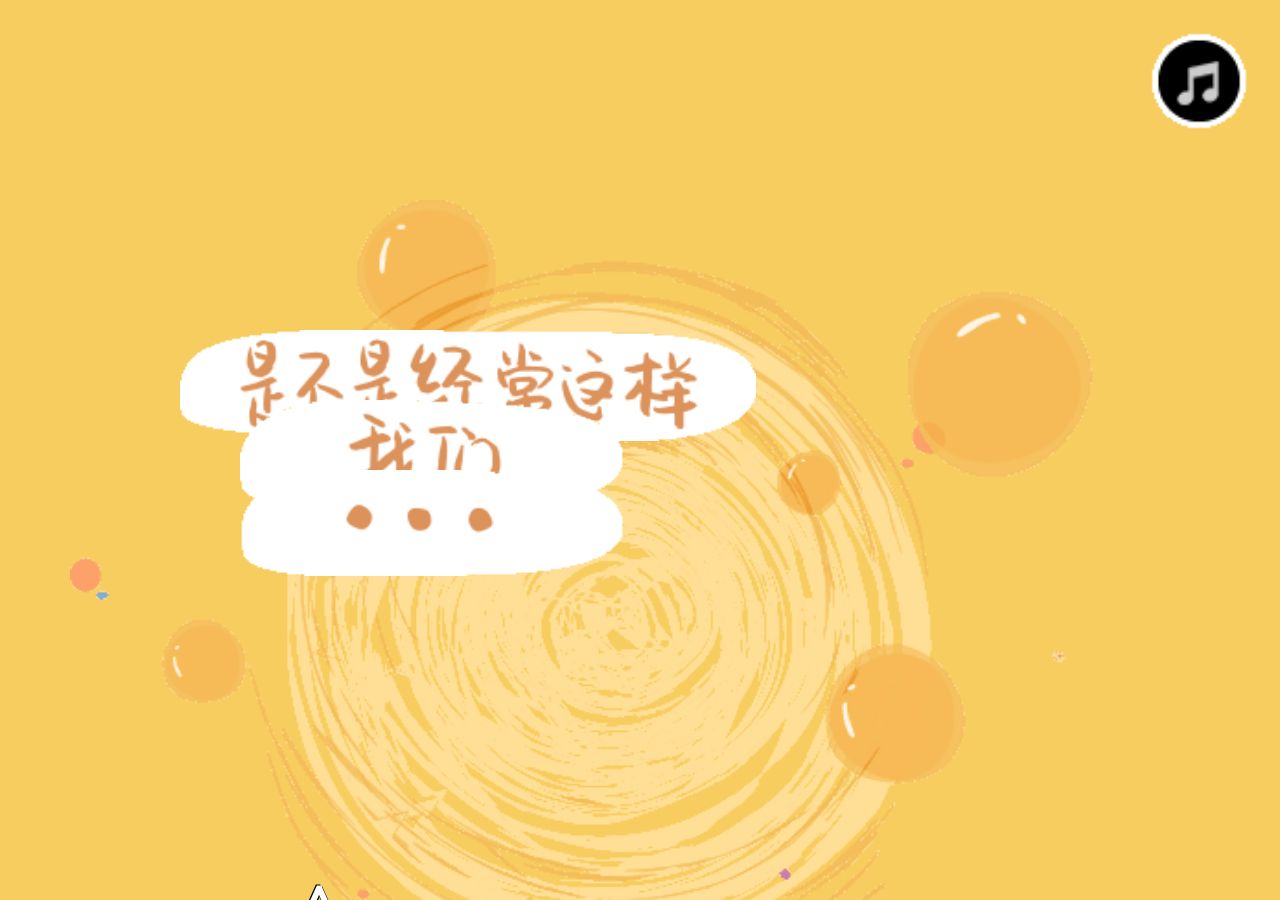
==== index.html @ 7d97a98c "update" ====
﻿<!doctype html>
<html>
<head>
<meta charset="utf-8">
<title>无标题文档</title>
<meta name="viewport" content="width= device-width,initial-scale=1,minimum-scale=1,maximum-scale=1,user-scalable=no">
<script type="text/javascript" src="js/jquery-1.11.3.js"></script>
<script type="text/javascript" src="js/rem.js"></script>
<link rel="stylesheet" href="css/swiper.min.css"/>
<link rel="stylesheet" href="css/animate.css"/>
<script type="text/javascript" src="js/swiper.min.js"></script>
<script type="text/javascript" src="js/swiper.animate1.0.2.min.js"></script>
<style type="text/css">
*{ margin:0; padding:0;}
html,body{ 
   height:100%;
}
.main{  
	height:100%;
}
.box{
	width:100%;
	height:100%;
}
.one{ 
    height:100%;
	background:#f7cd5f;
}
.two{
	height:100%;
	background:#f7cd5f;
}
.four{ 
    height:100%;
	background:#32b8b9;
}
.three{ 
    height:100%;
	background:#d6dde7;
}
.five{ 
    height:100%;
	background:#d6dde7;
}
.six{ 
    height:100%;
	background:#28b779;
}
.seven{ 
    height:100%;
	background:#d6dde7;
}
.eight{ 
   height:100%;
   background:#f7cd5f; 	
}
.nine{
	height:100%;
	background:url("imgs/back.jpg");
	background-size:100% 100%;
}
.one .one-back{ width:80%; position:absolute; top:2rem; left:0.7rem;}
.one .one-no{ width:45%; position:absolute; top:3.3rem; left:1.8rem;}
.one .one-we{ width:30%; position:absolute; top:4rem; left:2.4rem;}
.one .one-more{ width:30%; position:absolute; top:4.7rem; left:2.4rem;}
.box .jiantou{ width:0.4rem; height:0.4rem;font-size:1rem; text-align:center;font-weight:bold; color:#fff; font-family:"黑体";position:absolute; bottom:0rem; left:2.9rem;
 -webkit-animation:run 2s linear infinite;text-shadow:0.01rem 0.01rem #000, -0.01rem -0.01rem #000;
}
@-webkit-keyframes run{
    0%{ transform:translateY(-0.1rem); opacity:1;}	
	100%{ transform:translateY(-1rem); opacity:0;}	
}
.two .two-smile{ width:60%; position:absolute; top:2rem; left:1.3rem;}
.two .two-sm-people{ width:62%; position:absolute; top:2.7rem; left:1.2rem;}
.two .two-touxiang{ width:8%; position:absolute; top:2.7rem; left:2rem;}
.two .two-total{ width:30%; position:absolute; top:2.7rem; left:2.6rem;}

.three .three-complain{ width:60%; position:absolute; top:2rem; left:1.3rem;}
.three .three-eat{width:78%; position:absolute; top:2.7rem; left:0.6rem;}
.three .three-mt{width:7%; position:absolute; top:2.7rem; left:4rem;}
.three .three-msay{width:32%; position:absolute; top:2.7rem; left:1.8rem;}
.three .three-tx{width:7%; position:absolute; top:3.3rem; left:1.8rem;}
.three .three-mesay{width:32%; position:absolute; top:3.3rem; left:2.4rem;}

.four .four-wh{ width:60%; position:absolute; top:2rem; left:1.3rem;}
.four .four-work{ width:78%; position:absolute; top:2.7rem; left:0.6rem;}
.four .four-gtx{ width:8%; position:absolute; top:2.7rem; left:1.8rem;}
.four .four-gw{ width:32%; position:absolute; top:2.7rem; left:2.4rem;}

.five .five-doing{ width:60%; position:absolute; top:2rem; left:1.3rem;}
.five .five-talk{width:75%; position:absolute; top:2.7rem; left:0.8rem;}
.five .five-dt{width:7%; position:absolute; top:2.7rem; left:1.8rem;}
.five .five-dsay{width:33%; position:absolute; top:2.7rem; left:2.4rem;}
.five .five-tx{width:7%; position:absolute; top:3.3rem; left:4rem;}
.five .five-mesay{width:31%; position:absolute; top:3.3rem; left:1.8rem;}

.six .six-firsttime{ width:60%; position:absolute; top:2rem; left:1.3rem;}
.six .six-chat{width:75%; position:absolute; top:2.7rem; left:0.8rem;}
.six .six-bosstx{width:7%; position:absolute; top:2.7rem; left:1.8rem;}
.six .six-bs1{width:16%; position:absolute; top:2.7rem; left:2.4rem;}
.six .six-metx{width:7%; position:absolute; top:3.3rem; left:4rem;}
.six .six-mesay{width:22%; position:absolute; top:3.3rem; left:2.5rem;}
.six .six-bosstx2{ width:7%; position:absolute; top:3.9rem; left:1.8rem;}
.six .six-bs2{width:28%; position:absolute; top:3.9rem; left:2.4rem;}
.six .six-metx2{width:7%; position:absolute; top:4.4rem; left:4rem;}
.six .six-mesay2{ width:28%; position:absolute; top:4.4rem; left:2rem;}

.seven .seven-care{ width:60%; position:absolute; top:2rem; left:1.3rem;}
.seven .seven-call{width:75%; position:absolute; top:2.7rem; left:0.8rem;}
.seven .seven-gm-tx{width:7%; position:absolute; top:2.7rem; left:1.8rem;}
.seven .seven-gm-s1{width:33%; position:absolute; top:2.7rem; left:2.4rem;}
.seven .seven-me-tx{width:7%; position:absolute; top:3.3rem; left:4.2rem;}
.seven .seven-mm-s1{ width:26%; position:absolute; top:3.3rem;left:2.4rem;} 
.seven .seven-gm-tx2{width:7%; position:absolute; top:3.8rem; left:1.8rem;}
.seven .seven-gm-s2{ width:18%; position:absolute; top:3.8rem; left:2.4rem;}

.eight .eight-havetime{ width:73%; position:absolute; top:2rem; left:1rem; }
.eight .eight-but{ width:22%; position:absolute; top:2.6rem; left:2.4rem; }
.eight .eight-wait{ width:50%; position:absolute; top:3.2rem; left:1.5rem; }
.eight .eight-shalou{ width:30%; position:absolute; top:3.8rem; left:2.2rem; }
.eight .eight-count{ width:70%; position:absolute; top:6.4rem; left:0.8rem; }

.nine .nine-andfam{ width:30%; position:absolute; top:28%; left:2.4rem;}
.nine .nine-happy{ width:40%; position:absolute; top:33%; left:2.1rem;}
.nine .nine-beauty{ width:40%; position:absolute; top:38%; left:2.2rem;}
.nine .nine-and{ width:12%; position:absolute; top:46%; left:2.4rem;}
.nine .nine-home{ width:50%; position:absolute; top:46%; left:1.6rem;}

.box .music-logo{width: 8%;position: absolute;top: 0.3rem;right:0.3rem;}
.playing{ -webkit-animation: circle 2s linear infinite; -moz-animation: circle 2s linear infinite; -o-animation:circle 2s linear infinite; animation:circle 2s linear infinite;}
@-webkit-keyframes circle{ 
     0%{ transform: rotate(0);}
     100%{ transform:rotate(1turn)};
}
@-moz-keyframes circle{ 
     0%{ transform: rotate(0);}
     100%{ transform:rotate(1turn)};
}
@-o-keyframes circle{ 
     0%{ transform: rotate(0);}
     100%{ transform:rotate(1turn)};
}
@keyframes circle{
    0%{ transform:rotate(0);}
	100%{ transform:rotate(1turn)};	
}

#loading{
	display:block;
	opacity:1;
	height:100%;
	overflow-y:hidden;
	background:#fff;
}
#loading .load-img{ width:30%; position:absolute; top:30%; left:35%; text-algin:center;}
</style>
</head>

<body> 
<audio src="music/4301e31a-5022-4210-a96d-d36bda672c30.mp3" loop  id="audio"></audio>
<div class="swiper-slide loading" id="loading">
    <img src="imgs/init.GIF" class="load-img"/>
</div>
<div class="swiper-container main" id="main">
    <div class="swiper-wrapper box " id="box">
         <div class="one swiper-slide">
               <img src="imgs/music.gif" class="music-logo"/>
               <img src="imgs/back1.png" class="one-back ani" swiper-animate-effect="fadeInUp" swiper-animate-duration="2s"/>
               <img src="imgs/no.png" class="one-no ani" swiper-animate-effect="fadeInUp" swiper-animate-duration="1s" swiper-animate-delay="1s"/>
               <img src="imgs/we.png" class="one-we ani" swiper-animate-effect="fadeInUp" swiper-animate-duration="1s" swiper-animate-delay="1.5s" />
               <img src="imgs/more.png" class="one-more ani" swiper-animate-effect="fadeInUp" swiper-animate-duration="1s" swiper-animate-delay="2s"/>
               <p class="jiantou">^</p>
          </div>
          <div class=" two swiper-slide">
               <img src="imgs/music.gif" class="music-logo" />
               <img src="imgs/smile.png" class="two-smile ani" swiper-animate-effect="fadeIn" swiper-animate-duration="2s"/>
               <img src="imgs/sm-people.gif" class="two-sm-people ani" swiper-animate-effect="fadeIn" swiper-animate-duration="1.2s" swiper-animate-delay="0.5s"/>
               <img src="imgs/touxiang.png" class="two-touxiang ani" swiper-animate-effect="fadeIn" swiper-animate-duration="1.5s" swiper-animate-delay="1.5s"/>
               <img src="imgs/total.png" class="two-total ani" swiper-animate-effect="fadeIn" swiper-animate-duration="1.5s" swiper-animate-delay="1.8s"/>
               <p class="jiantou">^</p>
          </div>
          <div class="three swiper-slide">
               <img src="imgs/music.gif" class="music-logo"/>
               <img src="imgs/complain.png" class="three-complain ani" swiper-animate-effect="fadeIn" swiper-animate-duration="2s"/>
               <img src="imgs/eat.gif" class="three-eat ani" swiper-animate-effect="fadeIn" swiper-animate-duration="1.2s" swiper-animate-delay="0.6s"/>
               <img src="imgs/mother-tx.png" class="three-mt ani" swiper-animate-effect="fadeIn" swiper-animate-duration="1.5s" swiper-animate-delay="1.5s"/>
               <img src="imgs/m-say1.png" class="three-msay ani" swiper-animate-effect="fadeIn" swiper-animate-duration="1.5s" swiper-animate-delay="2s"/>
               <img src="imgs/touxiang.png" class="three-tx ani" swiper-animate-effect="fadeIn" swiper-animate-duration="1.5s" swiper-animate-delay="2.5s"/>
               <img src="imgs/me-say1.png" class="three-mesay ani" swiper-animate-effect="fadeIn" swiper-animate-duration="1.5s" swiper-animate-delay="3s"/>
               <p class="jiantou">^</p>
          </div>
          <div class="four swiper-slide">
               <img src="imgs/music.gif" class="music-logo"/>
               <img src="imgs/workhard.png" class="four-wh ani" swiper-animate-effect="fadeIn" swiper-animate-duration="2s"/>
               <img src="imgs/work.gif" class="four-work ani" swiper-animate-effect="fadeIn" swiper-animate-duration="1.2s" swiper-animate-delay="0.5s"/>
               <img src="imgs/girl-tx.png" class="four-gtx ani" swiper-animate-effect="fadeIn" swiper-animate-duration="1.5s" swiper-animate-delay="1.5s"/>
               <img src="imgs/girl-word.png" class="four-gw ani" swiper-animate-effect="fadeIn" swiper-animate-duration="1.5s" swiper-animate-delay="1.8s"/>
               <p class="jiantou">^</p>
          </div>
          <div class="five swiper-slide" >
               <img src="imgs/music.gif" class="music-logo"/>
               <img src="imgs/doing.png" class="five-doing ani" swiper-animate-effect="fadeIn" swiper-animate-duration="2s"/>
               <img src="imgs/talk.gif" class="five-talk ani" swiper-animate-effect="fadeIn" swiper-animate-duration="1.2s" swiper-animate-delay="0.6s"/>
               <img src="imgs/dadtx.png" class="five-dt ani" swiper-animate-effect="fadeIn" swiper-animate-duration="1.5s" swiper-animate-delay="1.5s"/>
               <img src="imgs/dad-s.png" class="five-dsay ani" swiper-animate-effect="fadeIn" swiper-animate-duration="1.5s" swiper-animate-delay="2s"/>
               <img src="imgs/girl-tx.png" class="five-tx ani" swiper-animate-effect="fadeIn" swiper-animate-duration="1.5s" swiper-animate-delay="2.5s"/>
               <img src="imgs/girl-s.png" class="five-mesay ani" swiper-animate-effect="fadeIn" swiper-animate-duration="1.5s" swiper-animate-delay="3s"/>
               <p class="jiantou">^</p>
          </div>
          <div class="six swiper-slide">
               <img src="imgs/music.gif" class="music-logo"/>
               <img src="imgs/firsttime.png" class="six-firsttime ani" swiper-animate-effect="fadeIn" swiper-animate-duration="2s"/>
               <img src="imgs/chat.gif" class="six-chat ani" swiper-animate-effect="fadeIn" swiper-animate-duration="1.2s" swiper-animate-delay="0.6s"/>
               <img src="imgs/bosstx.png" class="six-bosstx ani" swiper-animate-effect="fadeIn" swiper-animate-duration="2s" swiper-animate-delay="1.5s"/>
               <img src="imgs/boss-s1.png" class="six-bs1 ani" swiper-animate-effect="fadeIn" swiper-animate-duration="2s" swiper-animate-delay="2s"/>
               <img src="imgs/me-tx.png" class="six-metx ani" swiper-animate-effect="fadeIn" swiper-animate-duration="2s" swiper-animate-delay="2.8s"/>
               <img src="imgs/huifu1.png" class="six-mesay ani" swiper-animate-effect="fadeIn" swiper-animate-duration="2s" swiper-animate-delay="3.3s"/>
               <img src="imgs/bosstx.png" class="six-bosstx2 ani" swiper-animate-effect="fadeIn" swiper-animate-duration="2s" swiper-animate-delay="3.8s"/>
               <img src="imgs/boss-s2.png" class="six-bs2 ani" swiper-animate-effect="fadeIn" swiper-animate-duration="2s" swiper-animate-delay="4.5s"/>
               <img src="imgs/me-tx.png" class="six-metx2 ani" swiper-animate-effect="fadeIn" swiper-animate-duration="2s" swiper-animate-delay="5s"/>
               <img src="imgs/huifu2.png" class="six-mesay2 ani" swiper-animate-effect="fadeIn" swiper-animate-duration="2s" swiper-animate-delay="5.5s"/>
               <p class="jiantou">^</p>
          </div>
          <div class="seven swiper-slide">
                <img src="imgs/music.gif" class="music-logo"/>
               <img src="imgs/care.png" class="seven-care ani" swiper-animate-effect="fadeIn" swiper-animate-duration="2s"/>
               <img src="imgs/call.gif" class="seven-call ani" swiper-animate-effect="fadeIn" swiper-animate-duration="1.5s" swiper-animate-delay="1.5s"/>
               <img src="imgs/gm-tx.png" class="seven-gm-tx ani" swiper-animate-effect="fadeIn" swiper-animate-duration="1.5s" swiper-animate-delay="2.3s"/>
               <img src="imgs/gm-s1.png" class="seven-gm-s1 ani" swiper-animate-effect="fadeIn" swiper-animate-duration="1.5s" swiper-animate-delay="3.1s"/>
               <img src="imgs/me-tx.png" class="seven-me-tx ani" swiper-animate-effect="fadeIn" swiper-animate-duration="1.5s" swiper-animate-delay="3.9s"/>
               <img src="imgs/mm-s1.png" class="seven-mm-s1 ani" swiper-animate-effect="fadeIn" swiper-animate-duration="1.5s" swiper-animate-delay="4.7s"/>
               <img src="imgs/gm-tx.png" class="seven-gm-tx2 ani" swiper-animate-effect="fadeIn" swiper-animate-duration="1.5s" swiper-animate-delay="5.5s"/>
               <img src="imgs/gm-s2.png" class="seven-gm-s2 ani" swiper-animate-effect="fadeIn" swiper-animate-duration="1.5s" swiper-animate-delay="6.3s"/>
               <p class="jiantou">^</p>
          </div>
          <div class="eight swiper-slide">
               <img src="imgs/music.gif" class="music-logo"/>
               <img src="imgs/havetime.png" class="eight-havetime ani" swiper-animate-effect="fadeInUp" swiper-animate-duration="2s"/>
               <img src="imgs/but.png" class="eight-but ani" swiper-animate-effect="fadeInUp" swiper-animate-duration="1s" swiper-animate-delay="1s"/>
               <img src="imgs/wait.png" class="eight-wait ani" swiper-animate-effect="fadeInUp" swiper-animate-duration="1s" swiper-animate-delay="2s"/>
               <img src="imgs/shalou.png" class="eight-shalou ani" swiper-animate-effect="fadeIn" swiper-animate-duration="1s" swiper-animate-delay="3s"/>
               <img src="imgs/count.png" class="eight-count ani" swiper-animate-effect="fadeIn" swiper-animate-duration="1.5s" swiper-animate-delay="4s"/>          
               <p class="jiantou">^</p>
          </div>
          <div class="nine swiper-slide">
               <img src="imgs/music.gif" class="music-logo"/>
               <img src="imgs/andfam.png" class="nine-andfam ani" swiper-animate-effect="fadeInUp" swiper-animate-duration="2s"/>
               <img src="imgs/happy.png" class="nine-happy ani" swiper-animate-effect="fadeInUp" swiper-animate-duration="1s" swiper-animate-delay="1s"/>
               <img src="imgs/beauty.png" class="nine-beauty ani" swiper-animate-effect="fadeInUp" swiper-animate-duration="1s" swiper-animate-delay="2s"/>
               <img src="imgs/and.png" class="nine-and ani" swiper-animate-effect="fadeIn" swiper-animate-duration="1.5s" swiper-animate-delay="3s"/>
               <img src="imgs/home.png" class="nine-home ani" swiper-animate-effect="fadeInUp" swiper-animate-duration="1.5s" swiper-animate-delay="3.8s"/>
               <p class="jiantou">^</p>
          </div>
    </div>
     <!-- 如果需要分页器 -->
	  <!--  <div class="swiper-pagination"></div>-->
	    
	    <!-- 如果需要导航按钮 -->
	    <!-- <div class="swiper-button-prev"></div>
	    <div class="swiper-button-next"></div> -->
	    
	    <!-- 如果需要滚动条 -->
	    <!--<div class="swiper-scrollbar"></div>-->
</div>
</body>
<script type="text/javascript">
	     //  Swiper插件
			   var mySwiper = new Swiper ('.swiper-container', {
				direction: 'vertical',
				loop: true,
				
				// 如果需要分页器
				/*pagination: '.swiper-pagination',*/
				
				// 如果需要前进后退按钮
			/*	nextButton: '.swiper-button-next',
				prevButton: '.swiper-button-prev',
				*/
				// 如果需要滚动条
				/*scrollbar: '.swiper-scrollbar',*/
		
			  
	       //swiper animation 动画	  
		   
			  onInit: function(swiper){ //Swiper2.x的初始化是onFirstInit
				swiperAnimateCache(swiper); //隐藏动画元素 
				swiperAnimate(swiper); //初始化完成开始动画
			  }, 
			  onSlideChangeEnd: function(swiper){ 
				swiperAnimate(swiper); //每个slide切换结束时也运行当前slide动画
			  } 
	      })   
		  
		 window.onload = function(){
			  var oLoading = document.getElementById("loading");
			     setTimeout(function(){
				       oLoading.style.display="none";
					   oLoading.style.opacity="0";  
			     },700);
		 	  var oAudio = document.getElementById("audio");
			  oAudio.play();
			  $(".swiper-slide .music-logo").addClass("playing");
              flag = true;
			  $(".swiper-slide .music-logo").click(function(){
				      if(flag==true){
						  oAudio.play();
						  $(".music-logo").addClass("playing");
						  flag=false;
					  }else{
						  oAudio.pause();
						  $(".music-logo").removeClass("playing");
						  flag=true;  
					  }
			   });
			     
		  }     
</script>
</html>
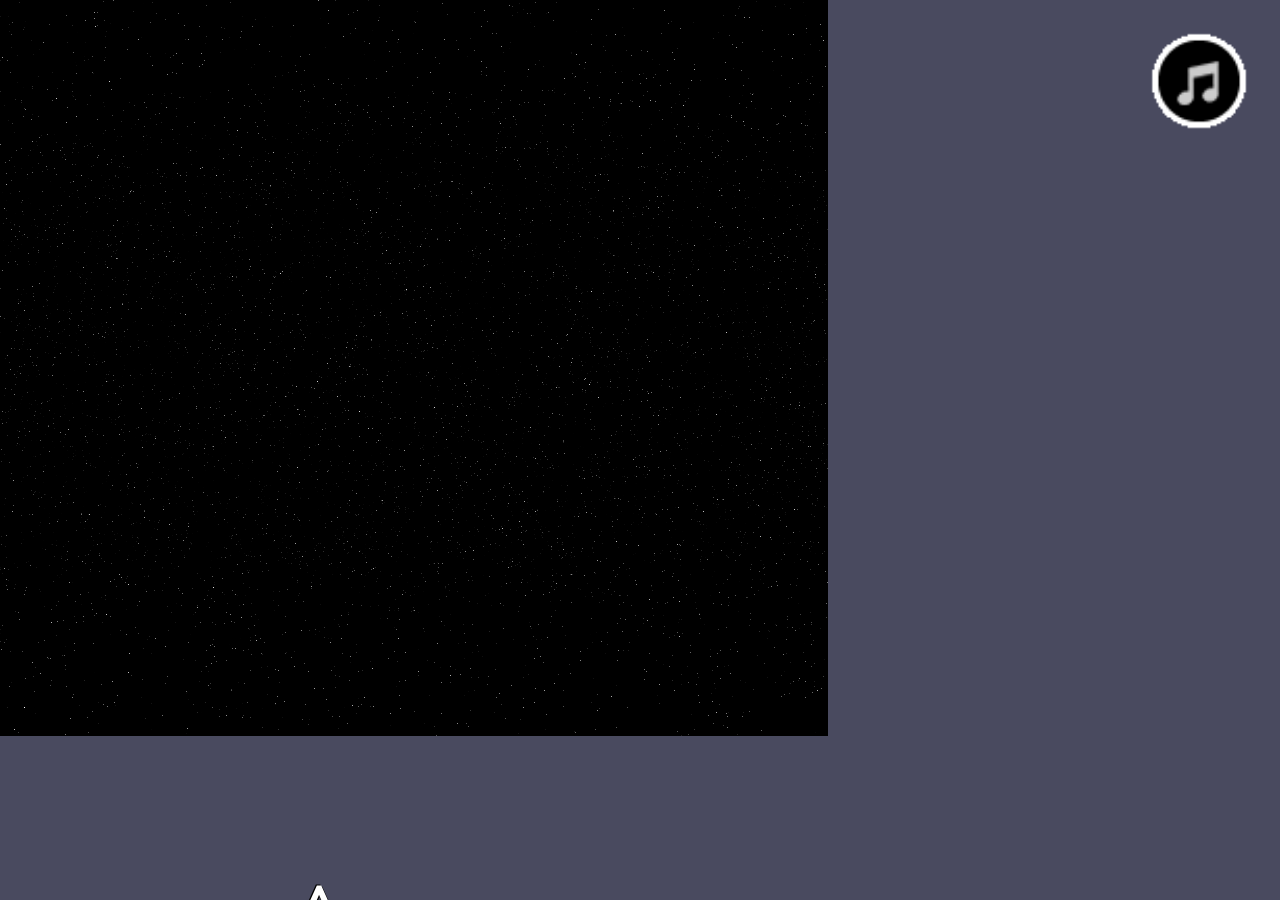
==== commit f19ab3c7: "update" ====
--- a/index.html
+++ b/index.html
@@ -8,8 +8,11 @@
 <script type="text/javascript" src="js/rem.js"></script>
 <link rel="stylesheet" href="css/swiper.min.css"/>
 <link rel="stylesheet" href="css/animate.css"/>
+<link rel="stylesheet" href="css/normalize.css"/>
+<link rel="stylesheet" href="css/htmleaf-demo.css"/>
 <script type="text/javascript" src="js/swiper.min.js"></script>
 <script type="text/javascript" src="js/swiper.animate1.0.2.min.js"></script>
+<script type="text/javascript" src="js/jquery.warpdrive.js" ></script>
 <style type="text/css">
 *{ margin:0; padding:0;}
 html,body{ 
@@ -24,40 +27,9 @@
 }
 .one{ 
     height:100%;
-	background:#f7cd5f;
 }
 .two{
 	height:100%;
-	background:#f7cd5f;
-}
-.four{ 
-    height:100%;
-	background:#32b8b9;
-}
-.three{ 
-    height:100%;
-	background:#d6dde7;
-}
-.five{ 
-    height:100%;
-	background:#d6dde7;
-}
-.six{ 
-    height:100%;
-	background:#28b779;
-}
-.seven{ 
-    height:100%;
-	background:#d6dde7;
-}
-.eight{ 
-   height:100%;
-   background:#f7cd5f; 	
-}
-.nine{
-	height:100%;
-	background:url("imgs/back.jpg");
-	background-size:100% 100%;
 }
 .one .one-back{ width:80%; position:absolute; top:2rem; left:0.7rem;}
 .one .one-no{ width:45%; position:absolute; top:3.3rem; left:1.8rem;}
@@ -75,56 +47,6 @@
 .two .two-touxiang{ width:8%; position:absolute; top:2.7rem; left:2rem;}
 .two .two-total{ width:30%; position:absolute; top:2.7rem; left:2.6rem;}
 
-.three .three-complain{ width:60%; position:absolute; top:2rem; left:1.3rem;}
-.three .three-eat{width:78%; position:absolute; top:2.7rem; left:0.6rem;}
-.three .three-mt{width:7%; position:absolute; top:2.7rem; left:4rem;}
-.three .three-msay{width:32%; position:absolute; top:2.7rem; left:1.8rem;}
-.three .three-tx{width:7%; position:absolute; top:3.3rem; left:1.8rem;}
-.three .three-mesay{width:32%; position:absolute; top:3.3rem; left:2.4rem;}
-
-.four .four-wh{ width:60%; position:absolute; top:2rem; left:1.3rem;}
-.four .four-work{ width:78%; position:absolute; top:2.7rem; left:0.6rem;}
-.four .four-gtx{ width:8%; position:absolute; top:2.7rem; left:1.8rem;}
-.four .four-gw{ width:32%; position:absolute; top:2.7rem; left:2.4rem;}
-
-.five .five-doing{ width:60%; position:absolute; top:2rem; left:1.3rem;}
-.five .five-talk{width:75%; position:absolute; top:2.7rem; left:0.8rem;}
-.five .five-dt{width:7%; position:absolute; top:2.7rem; left:1.8rem;}
-.five .five-dsay{width:33%; position:absolute; top:2.7rem; left:2.4rem;}
-.five .five-tx{width:7%; position:absolute; top:3.3rem; left:4rem;}
-.five .five-mesay{width:31%; position:absolute; top:3.3rem; left:1.8rem;}
-
-.six .six-firsttime{ width:60%; position:absolute; top:2rem; left:1.3rem;}
-.six .six-chat{width:75%; position:absolute; top:2.7rem; left:0.8rem;}
-.six .six-bosstx{width:7%; position:absolute; top:2.7rem; left:1.8rem;}
-.six .six-bs1{width:16%; position:absolute; top:2.7rem; left:2.4rem;}
-.six .six-metx{width:7%; position:absolute; top:3.3rem; left:4rem;}
-.six .six-mesay{width:22%; position:absolute; top:3.3rem; left:2.5rem;}
-.six .six-bosstx2{ width:7%; position:absolute; top:3.9rem; left:1.8rem;}
-.six .six-bs2{width:28%; position:absolute; top:3.9rem; left:2.4rem;}
-.six .six-metx2{width:7%; position:absolute; top:4.4rem; left:4rem;}
-.six .six-mesay2{ width:28%; position:absolute; top:4.4rem; left:2rem;}
-
-.seven .seven-care{ width:60%; position:absolute; top:2rem; left:1.3rem;}
-.seven .seven-call{width:75%; position:absolute; top:2.7rem; left:0.8rem;}
-.seven .seven-gm-tx{width:7%; position:absolute; top:2.7rem; left:1.8rem;}
-.seven .seven-gm-s1{width:33%; position:absolute; top:2.7rem; left:2.4rem;}
-.seven .seven-me-tx{width:7%; position:absolute; top:3.3rem; left:4.2rem;}
-.seven .seven-mm-s1{ width:26%; position:absolute; top:3.3rem;left:2.4rem;} 
-.seven .seven-gm-tx2{width:7%; position:absolute; top:3.8rem; left:1.8rem;}
-.seven .seven-gm-s2{ width:18%; position:absolute; top:3.8rem; left:2.4rem;}
-
-.eight .eight-havetime{ width:73%; position:absolute; top:2rem; left:1rem; }
-.eight .eight-but{ width:22%; position:absolute; top:2.6rem; left:2.4rem; }
-.eight .eight-wait{ width:50%; position:absolute; top:3.2rem; left:1.5rem; }
-.eight .eight-shalou{ width:30%; position:absolute; top:3.8rem; left:2.2rem; }
-.eight .eight-count{ width:70%; position:absolute; top:6.4rem; left:0.8rem; }
-
-.nine .nine-andfam{ width:30%; position:absolute; top:28%; left:2.4rem;}
-.nine .nine-happy{ width:40%; position:absolute; top:33%; left:2.1rem;}
-.nine .nine-beauty{ width:40%; position:absolute; top:38%; left:2.2rem;}
-.nine .nine-and{ width:12%; position:absolute; top:46%; left:2.4rem;}
-.nine .nine-home{ width:50%; position:absolute; top:46%; left:1.6rem;}
 
 .box .music-logo{width: 8%;position: absolute;top: 0.3rem;right:0.3rem;}
 .playing{ -webkit-animation: circle 2s linear infinite; -moz-animation: circle 2s linear infinite; -o-animation:circle 2s linear infinite; animation:circle 2s linear infinite;}
@@ -144,159 +66,50 @@
     0%{ transform:rotate(0);}
 	100%{ transform:rotate(1turn)};	
 }
-
-#loading{
-	display:block;
-	opacity:1;
-	height:100%;
-	overflow-y:hidden;
-	background:#fff;
-}
-#loading .load-img{ width:30%; position:absolute; top:30%; left:35%; text-algin:center;}
 </style>
 </head>
 
 <body> 
-<audio src="music/4301e31a-5022-4210-a96d-d36bda672c30.mp3" loop  id="audio"></audio>
-<div class="swiper-slide loading" id="loading">
+<audio src="music/yq0KA1RtR0SAQmUgAAhGwF6ejdQ433.mp3" loop  id="audio"></audio>
+<!--<div class="swiper-slide loading" id="loading">
     <img src="imgs/init.GIF" class="load-img"/>
-</div>
+</div>-->
 <div class="swiper-container main" id="main">
     <div class="swiper-wrapper box " id="box">
-         <div class="one swiper-slide">
+         <div class="one swiper-slide" id="holder">
                <img src="imgs/music.gif" class="music-logo"/>
-               <img src="imgs/back1.png" class="one-back ani" swiper-animate-effect="fadeInUp" swiper-animate-duration="2s"/>
-               <img src="imgs/no.png" class="one-no ani" swiper-animate-effect="fadeInUp" swiper-animate-duration="1s" swiper-animate-delay="1s"/>
-               <img src="imgs/we.png" class="one-we ani" swiper-animate-effect="fadeInUp" swiper-animate-duration="1s" swiper-animate-delay="1.5s" />
-               <img src="imgs/more.png" class="one-more ani" swiper-animate-effect="fadeInUp" swiper-animate-duration="1s" swiper-animate-delay="2s"/>
+              
                <p class="jiantou">^</p>
           </div>
-          <div class=" two swiper-slide">
+          <div class=" two swiper-slide" id="holder2">
                <img src="imgs/music.gif" class="music-logo" />
-               <img src="imgs/smile.png" class="two-smile ani" swiper-animate-effect="fadeIn" swiper-animate-duration="2s"/>
-               <img src="imgs/sm-people.gif" class="two-sm-people ani" swiper-animate-effect="fadeIn" swiper-animate-duration="1.2s" swiper-animate-delay="0.5s"/>
-               <img src="imgs/touxiang.png" class="two-touxiang ani" swiper-animate-effect="fadeIn" swiper-animate-duration="1.5s" swiper-animate-delay="1.5s"/>
-               <img src="imgs/total.png" class="two-total ani" swiper-animate-effect="fadeIn" swiper-animate-duration="1.5s" swiper-animate-delay="1.8s"/>
+              
                <p class="jiantou">^</p>
           </div>
-          <div class="three swiper-slide">
-               <img src="imgs/music.gif" class="music-logo"/>
-               <img src="imgs/complain.png" class="three-complain ani" swiper-animate-effect="fadeIn" swiper-animate-duration="2s"/>
-               <img src="imgs/eat.gif" class="three-eat ani" swiper-animate-effect="fadeIn" swiper-animate-duration="1.2s" swiper-animate-delay="0.6s"/>
-               <img src="imgs/mother-tx.png" class="three-mt ani" swiper-animate-effect="fadeIn" swiper-animate-duration="1.5s" swiper-animate-delay="1.5s"/>
-               <img src="imgs/m-say1.png" class="three-msay ani" swiper-animate-effect="fadeIn" swiper-animate-duration="1.5s" swiper-animate-delay="2s"/>
-               <img src="imgs/touxiang.png" class="three-tx ani" swiper-animate-effect="fadeIn" swiper-animate-duration="1.5s" swiper-animate-delay="2.5s"/>
-               <img src="imgs/me-say1.png" class="three-mesay ani" swiper-animate-effect="fadeIn" swiper-animate-duration="1.5s" swiper-animate-delay="3s"/>
-               <p class="jiantou">^</p>
-          </div>
-          <div class="four swiper-slide">
-               <img src="imgs/music.gif" class="music-logo"/>
-               <img src="imgs/workhard.png" class="four-wh ani" swiper-animate-effect="fadeIn" swiper-animate-duration="2s"/>
-               <img src="imgs/work.gif" class="four-work ani" swiper-animate-effect="fadeIn" swiper-animate-duration="1.2s" swiper-animate-delay="0.5s"/>
-               <img src="imgs/girl-tx.png" class="four-gtx ani" swiper-animate-effect="fadeIn" swiper-animate-duration="1.5s" swiper-animate-delay="1.5s"/>
-               <img src="imgs/girl-word.png" class="four-gw ani" swiper-animate-effect="fadeIn" swiper-animate-duration="1.5s" swiper-animate-delay="1.8s"/>
-               <p class="jiantou">^</p>
-          </div>
-          <div class="five swiper-slide" >
-               <img src="imgs/music.gif" class="music-logo"/>
-               <img src="imgs/doing.png" class="five-doing ani" swiper-animate-effect="fadeIn" swiper-animate-duration="2s"/>
-               <img src="imgs/talk.gif" class="five-talk ani" swiper-animate-effect="fadeIn" swiper-animate-duration="1.2s" swiper-animate-delay="0.6s"/>
-               <img src="imgs/dadtx.png" class="five-dt ani" swiper-animate-effect="fadeIn" swiper-animate-duration="1.5s" swiper-animate-delay="1.5s"/>
-               <img src="imgs/dad-s.png" class="five-dsay ani" swiper-animate-effect="fadeIn" swiper-animate-duration="1.5s" swiper-animate-delay="2s"/>
-               <img src="imgs/girl-tx.png" class="five-tx ani" swiper-animate-effect="fadeIn" swiper-animate-duration="1.5s" swiper-animate-delay="2.5s"/>
-               <img src="imgs/girl-s.png" class="five-mesay ani" swiper-animate-effect="fadeIn" swiper-animate-duration="1.5s" swiper-animate-delay="3s"/>
-               <p class="jiantou">^</p>
-          </div>
-          <div class="six swiper-slide">
-               <img src="imgs/music.gif" class="music-logo"/>
-               <img src="imgs/firsttime.png" class="six-firsttime ani" swiper-animate-effect="fadeIn" swiper-animate-duration="2s"/>
-               <img src="imgs/chat.gif" class="six-chat ani" swiper-animate-effect="fadeIn" swiper-animate-duration="1.2s" swiper-animate-delay="0.6s"/>
-               <img src="imgs/bosstx.png" class="six-bosstx ani" swiper-animate-effect="fadeIn" swiper-animate-duration="2s" swiper-animate-delay="1.5s"/>
-               <img src="imgs/boss-s1.png" class="six-bs1 ani" swiper-animate-effect="fadeIn" swiper-animate-duration="2s" swiper-animate-delay="2s"/>
-               <img src="imgs/me-tx.png" class="six-metx ani" swiper-animate-effect="fadeIn" swiper-animate-duration="2s" swiper-animate-delay="2.8s"/>
-               <img src="imgs/huifu1.png" class="six-mesay ani" swiper-animate-effect="fadeIn" swiper-animate-duration="2s" swiper-animate-delay="3.3s"/>
-               <img src="imgs/bosstx.png" class="six-bosstx2 ani" swiper-animate-effect="fadeIn" swiper-animate-duration="2s" swiper-animate-delay="3.8s"/>
-               <img src="imgs/boss-s2.png" class="six-bs2 ani" swiper-animate-effect="fadeIn" swiper-animate-duration="2s" swiper-animate-delay="4.5s"/>
-               <img src="imgs/me-tx.png" class="six-metx2 ani" swiper-animate-effect="fadeIn" swiper-animate-duration="2s" swiper-animate-delay="5s"/>
-               <img src="imgs/huifu2.png" class="six-mesay2 ani" swiper-animate-effect="fadeIn" swiper-animate-duration="2s" swiper-animate-delay="5.5s"/>
-               <p class="jiantou">^</p>
-          </div>
-          <div class="seven swiper-slide">
-                <img src="imgs/music.gif" class="music-logo"/>
-               <img src="imgs/care.png" class="seven-care ani" swiper-animate-effect="fadeIn" swiper-animate-duration="2s"/>
-               <img src="imgs/call.gif" class="seven-call ani" swiper-animate-effect="fadeIn" swiper-animate-duration="1.5s" swiper-animate-delay="1.5s"/>
-               <img src="imgs/gm-tx.png" class="seven-gm-tx ani" swiper-animate-effect="fadeIn" swiper-animate-duration="1.5s" swiper-animate-delay="2.3s"/>
-               <img src="imgs/gm-s1.png" class="seven-gm-s1 ani" swiper-animate-effect="fadeIn" swiper-animate-duration="1.5s" swiper-animate-delay="3.1s"/>
-               <img src="imgs/me-tx.png" class="seven-me-tx ani" swiper-animate-effect="fadeIn" swiper-animate-duration="1.5s" swiper-animate-delay="3.9s"/>
-               <img src="imgs/mm-s1.png" class="seven-mm-s1 ani" swiper-animate-effect="fadeIn" swiper-animate-duration="1.5s" swiper-animate-delay="4.7s"/>
-               <img src="imgs/gm-tx.png" class="seven-gm-tx2 ani" swiper-animate-effect="fadeIn" swiper-animate-duration="1.5s" swiper-animate-delay="5.5s"/>
-               <img src="imgs/gm-s2.png" class="seven-gm-s2 ani" swiper-animate-effect="fadeIn" swiper-animate-duration="1.5s" swiper-animate-delay="6.3s"/>
-               <p class="jiantou">^</p>
-          </div>
-          <div class="eight swiper-slide">
-               <img src="imgs/music.gif" class="music-logo"/>
-               <img src="imgs/havetime.png" class="eight-havetime ani" swiper-animate-effect="fadeInUp" swiper-animate-duration="2s"/>
-               <img src="imgs/but.png" class="eight-but ani" swiper-animate-effect="fadeInUp" swiper-animate-duration="1s" swiper-animate-delay="1s"/>
-               <img src="imgs/wait.png" class="eight-wait ani" swiper-animate-effect="fadeInUp" swiper-animate-duration="1s" swiper-animate-delay="2s"/>
-               <img src="imgs/shalou.png" class="eight-shalou ani" swiper-animate-effect="fadeIn" swiper-animate-duration="1s" swiper-animate-delay="3s"/>
-               <img src="imgs/count.png" class="eight-count ani" swiper-animate-effect="fadeIn" swiper-animate-duration="1.5s" swiper-animate-delay="4s"/>          
-               <p class="jiantou">^</p>
-          </div>
-          <div class="nine swiper-slide">
-               <img src="imgs/music.gif" class="music-logo"/>
-               <img src="imgs/andfam.png" class="nine-andfam ani" swiper-animate-effect="fadeInUp" swiper-animate-duration="2s"/>
-               <img src="imgs/happy.png" class="nine-happy ani" swiper-animate-effect="fadeInUp" swiper-animate-duration="1s" swiper-animate-delay="1s"/>
-               <img src="imgs/beauty.png" class="nine-beauty ani" swiper-animate-effect="fadeInUp" swiper-animate-duration="1s" swiper-animate-delay="2s"/>
-               <img src="imgs/and.png" class="nine-and ani" swiper-animate-effect="fadeIn" swiper-animate-duration="1.5s" swiper-animate-delay="3s"/>
-               <img src="imgs/home.png" class="nine-home ani" swiper-animate-effect="fadeInUp" swiper-animate-duration="1.5s" swiper-animate-delay="3.8s"/>
-               <p class="jiantou">^</p>
-          </div>
+          
     </div>
-     <!-- 如果需要分页器 -->
-	  <!--  <div class="swiper-pagination"></div>-->
-	    
-	    <!-- 如果需要导航按钮 -->
-	    <!-- <div class="swiper-button-prev"></div>
-	    <div class="swiper-button-next"></div> -->
-	    
-	    <!-- 如果需要滚动条 -->
-	    <!--<div class="swiper-scrollbar"></div>-->
 </div>
 </body>
 <script type="text/javascript">
 	     //  Swiper插件
-			   var mySwiper = new Swiper ('.swiper-container', {
+			var mySwiper = new Swiper ('.swiper-container', {
 				direction: 'vertical',
-				loop: true,
-				
-				// 如果需要分页器
-				/*pagination: '.swiper-pagination',*/
-				
-				// 如果需要前进后退按钮
-			/*	nextButton: '.swiper-button-next',
-				prevButton: '.swiper-button-prev',
-				*/
-				// 如果需要滚动条
-				/*scrollbar: '.swiper-scrollbar',*/
-		
-			  
-	       //swiper animation 动画	  
-		   
-			  onInit: function(swiper){ //Swiper2.x的初始化是onFirstInit
-				swiperAnimateCache(swiper); //隐藏动画元素 
-				swiperAnimate(swiper); //初始化完成开始动画
-			  }, 
-			  onSlideChangeEnd: function(swiper){ 
-				swiperAnimate(swiper); //每个slide切换结束时也运行当前slide动画
-			  } 
-	      })   
-		  
+				loop: false,
+			    onInit: function(swiper){ //Swiper2.x的初始化是onFirstInit
+					swiperAnimateCache(swiper); //隐藏动画元素 
+					swiperAnimate(swiper); //初始化完成开始动画
+			    }, 
+			    onSlideChangeEnd: function(swiper){ 
+					swiperAnimate(swiper); //每个slide切换结束时也运行当前slide动画
+			    } 
+	        })   
+		    var warpdrive = new WarpDrive( document.getElementById( 'holder' ) );
 		 window.onload = function(){
-			  var oLoading = document.getElementById("loading");
-			     setTimeout(function(){
-				       oLoading.style.display="none";
-					   oLoading.style.opacity="0";  
-			     },700);
+//			  var oLoading = document.getElementById("loading");
+//			     setTimeout(function(){
+//				       oLoading.style.display="none";
+//					   oLoading.style.opacity="0";  
+//			     },700);
 		 	  var oAudio = document.getElementById("audio");
 			  oAudio.play();
 			  $(".swiper-slide .music-logo").addClass("playing");
@@ -315,4 +128,52 @@
 			     
 		  }     
 </script>
+<script>
+
+        $( document ).ready( function() {
+            var settings = {
+
+                width: 414,
+                height: 736,
+                autoResize: false,
+                autoResizeMinWidth: null,
+                autoResizeMaxWidth: null,
+                autoResizeMinHeight: null,
+                autoResizeMaxHeight: null,
+                addMouseControls: true,
+                addTouchControls: true,
+                hideContextMenu: true,
+                starCount: 6666,
+                starBgCount: 2222,
+                starBgColor: { r:255, g:255, b:255 },
+                starBgColorRangeMin: 10,
+                starBgColorRangeMax: 40,
+                starColor: { r:255, g:255, b:255 },
+                starColorRangeMin: 10,
+                starColorRangeMax: 100,
+                starfieldBackgroundColor: { r:0, g:0, b:0 },
+                starDirection: 1,
+                starSpeed: 20,
+                starSpeedMax: 200,
+                starSpeedAnimationDuration: 2,
+                starFov: 300,
+                starFovMin: 200,
+                starFovAnimationDuration: 2,
+                starRotationPermission: true,
+                starRotationDirection: 1,
+                starRotationSpeed: 0.0,
+                starRotationSpeedMax: 1.0,
+                starRotationAnimationDuration: 2,
+                starWarpLineLength: 2.0,
+                starWarpTunnelDiameter: 100,
+                starFollowMouseSensitivity: 0.025,
+                starFollowMouseXAxis: true,
+                starFollowMouseYAxis: true
+
+            };
+            var warpdrive = new WarpDrive( document.getElementById( 'holder' ) );
+            var warpdrive2 = new WarpDrive( document.getElementById( 'holder2' ) );
+		} );
+        
+    </script>
 </html>
--- a/css/htmleaf-demo.css
+++ b/css/htmleaf-demo.css
@@ -0,0 +1,254 @@
+@font-face {
+	font-family: 'icomoon';
+	src:url('../fonts/icomoon.eot?rretjt');
+	src:url('../fonts/icomoon.eot?#iefixrretjt') format('embedded-opentype'),
+		url('../fonts/icomoon.woff?rretjt') format('woff'),
+		url('../fonts/icomoon.ttf?rretjt') format('truetype'),
+		url('../fonts/icomoon.svg?rretjt#icomoon') format('svg');
+	font-weight: normal;
+	font-style: normal;
+}
+
+[class^="icon-"], [class*=" icon-"] {
+	font-family: 'icomoon';
+	speak: none;
+	font-style: normal;
+	font-weight: normal;
+	font-variant: normal;
+	text-transform: none;
+	line-height: 1;
+
+	/* Better Font Rendering =========== */
+	-webkit-font-smoothing: antialiased;
+	-moz-osx-font-smoothing: grayscale;
+}
+
+body, html { font-size: 100%; 	padding: 0; margin: 0;}
+
+/* Reset */
+*,
+*:after,
+*:before {
+	-webkit-box-sizing: border-box;
+	-moz-box-sizing: border-box;
+	box-sizing: border-box;
+}
+
+/* Clearfix hack by Nicolas Gallagher: http://nicolasgallagher.com/micro-clearfix-hack/ */
+.clearfix:before,
+.clearfix:after {
+	content: " ";
+	display: table;
+}
+
+.clearfix:after {
+	clear: both;
+}
+
+body{
+	background: #494A5F;
+	color: #D5D6E2;
+	font-weight: 500;
+	font-size: 1.05em;
+	font-family: "Microsoft YaHei","Segoe UI", "Lucida Grande", Helvetica, Arial,sans-serif;
+}
+a{ color: rgba(255, 255, 255, 0.6);outline: none;text-decoration: none;-webkit-transition: 0.2s;transition: 0.2s;}
+a:hover,a:focus{color:#74777b;text-decoration: none;}
+.htmleaf-container{
+	margin: 0 auto;
+}
+
+.bgcolor-1 { background: #f0efee; }
+.bgcolor-2 { background: #f9f9f9; }
+.bgcolor-3 { background: #e8e8e8; }/*light grey*/
+.bgcolor-4 { background: #2f3238; color: #fff; }/*Dark grey*/
+.bgcolor-5 { background: #df6659; color: #521e18; }/*pink1*/
+.bgcolor-6 { background: #2fa8ec; }/*sky blue*/
+.bgcolor-7 { background: #d0d6d6; }/*White tea*/
+.bgcolor-8 { background: #3d4444; color: #fff; }/*Dark grey2*/
+.bgcolor-9 { background: #ef3f52; color: #fff;}/*pink2*/
+.bgcolor-10{ background: #64448f; color: #fff;}/*Violet*/
+.bgcolor-11{ background: #3755ad; color: #fff;}/*dark blue*/
+.bgcolor-12{ background: #3498DB; color: #fff;}/*light blue*/
+.bgcolor-20{ background: #494A5F;color: #D5D6E2;}
+/* Header */
+.htmleaf-header{
+	padding: 1em 190px 1em;
+	letter-spacing: -1px;
+	text-align: center;
+	background: #66677c;
+}
+.htmleaf-header h1 {
+	color: #D5D6E2;
+	font-weight: 600;
+	font-size: 2em;
+	line-height: 1;
+	margin-bottom: 0;
+}
+.htmleaf-header h1 span {
+	display: block;
+	font-size: 60%;
+	font-weight: 400;
+	padding: 0.8em 0 0.5em 0;
+	color: #c3c8cd;
+}
+/*nav*/
+.htmleaf-demo a{color: #fff;text-decoration: none;}
+.htmleaf-demo{width: 100%;padding-bottom: 1.2em;}
+.htmleaf-demo a{display: inline-block;margin: 0.5em;padding: 0.6em 1em;border: 3px solid #fff;font-weight: 700;}
+.htmleaf-demo a:hover{opacity: 0.6;}
+.htmleaf-demo a.current{background:#1d7db1;color: #fff; }
+/* Top Navigation Style */
+.htmleaf-links {
+	position: relative;
+	display: inline-block;
+	white-space: nowrap;
+	font-size: 1.5em;
+	text-align: center;
+}
+
+.htmleaf-links::after {
+	position: absolute;
+	top: 0;
+	left: 50%;
+	margin-left: -1px;
+	width: 2px;
+	height: 100%;
+	background: #dbdbdb;
+	content: '';
+	-webkit-transform: rotate3d(0,0,1,22.5deg);
+	transform: rotate3d(0,0,1,22.5deg);
+}
+
+.htmleaf-icon {
+	display: inline-block;
+	margin: 0.5em;
+	padding: 0em 0;
+	width: 1.5em;
+	text-decoration: none;
+}
+
+.htmleaf-icon span {
+	display: none;
+}
+
+.htmleaf-icon:before {
+	margin: 0 5px;
+	text-transform: none;
+	font-weight: normal;
+	font-style: normal;
+	font-variant: normal;
+	font-family: 'icomoon';
+	line-height: 1;
+	speak: none;
+	-webkit-font-smoothing: antialiased;
+}
+/* footer */
+.htmleaf-footer{width: 100%;padding-top: 10px;}
+.htmleaf-small{font-size: 0.8em;}
+.center{text-align: center;}
+/****/
+.related {
+	color: #fff;
+	background: #494A5F;
+	text-align: center;
+	font-size: 1.25em;
+	padding: 0.5em 0;
+	overflow: hidden;
+}
+
+.related > a {
+	vertical-align: top;
+	width: calc(100% - 20px);
+	max-width: 340px;
+	display: inline-block;
+	text-align: center;
+	margin: 20px 10px;
+	padding: 25px;
+	font-family: "Microsoft YaHei","宋体","Segoe UI", "Lucida Grande", Helvetica, Arial,sans-serif, FreeSans, Arimo;
+}
+.related a {
+	display: inline-block;
+	text-align: left;
+	margin: 20px auto;
+	padding: 10px 20px;
+	opacity: 0.8;
+	-webkit-transition: opacity 0.3s;
+	transition: opacity 0.3s;
+	-webkit-backface-visibility: hidden;
+}
+
+.related a:hover,
+.related a:active {
+	opacity: 1;
+}
+
+.related a img {
+	max-width: 100%;
+	opacity: 0.8;
+	border-radius: 4px;
+}
+.related a:hover img,
+.related a:active img {
+	opacity: 1;
+}
+.related h3{font-family: "Microsoft YaHei", sans-serif;font-size: 1.2em}
+.related a h3 {
+	font-size: 0.85em;
+	font-weight: 300;
+	margin-top: 0.15em;
+	color: #fff;
+}
+/* icomoon */
+.icon-htmleaf-home-outline:before {
+	content: "\e5000";
+}
+
+.icon-htmleaf-arrow-forward-outline:before {
+	content: "\e5001";
+}
+
+@media screen and (max-width: 1024px) {
+	.htmleaf-header {
+		padding: 2em 10% 2em;
+	}
+	.htmleaf-header h1 {
+        font-size:1.4em;
+    }
+    .htmleaf-links{font-size: 1.4em}
+}
+
+@media screen and (max-width: 960px) {
+	.htmleaf-header {
+		padding: 2em 10% 2em;
+	}
+	.htmleaf-header h1 {
+        font-size:1.2em;
+    }
+    .htmleaf-links{font-size: 1.2em}
+    .related h3{font-size: 1em;}
+	.related a h3 {
+		font-size: 0.8em;
+	}
+}
+
+@media screen and (max-width: 766px) {
+	.htmleaf-header h1 {
+        font-size:1.3em;
+    }
+    .htmleaf-links{font-size: 1.3em}
+}
+
+@media screen and (max-width: 640px) {
+	.htmleaf-header {
+		padding: 2em 10% 2em;
+	}
+	.htmleaf-header h1 {
+        font-size:1em;
+    }
+    .htmleaf-links{font-size: 1em}
+    .related h3{font-size: 0.8em;}
+	.related a h3 {
+		font-size: 0.6em;
+	}
+}
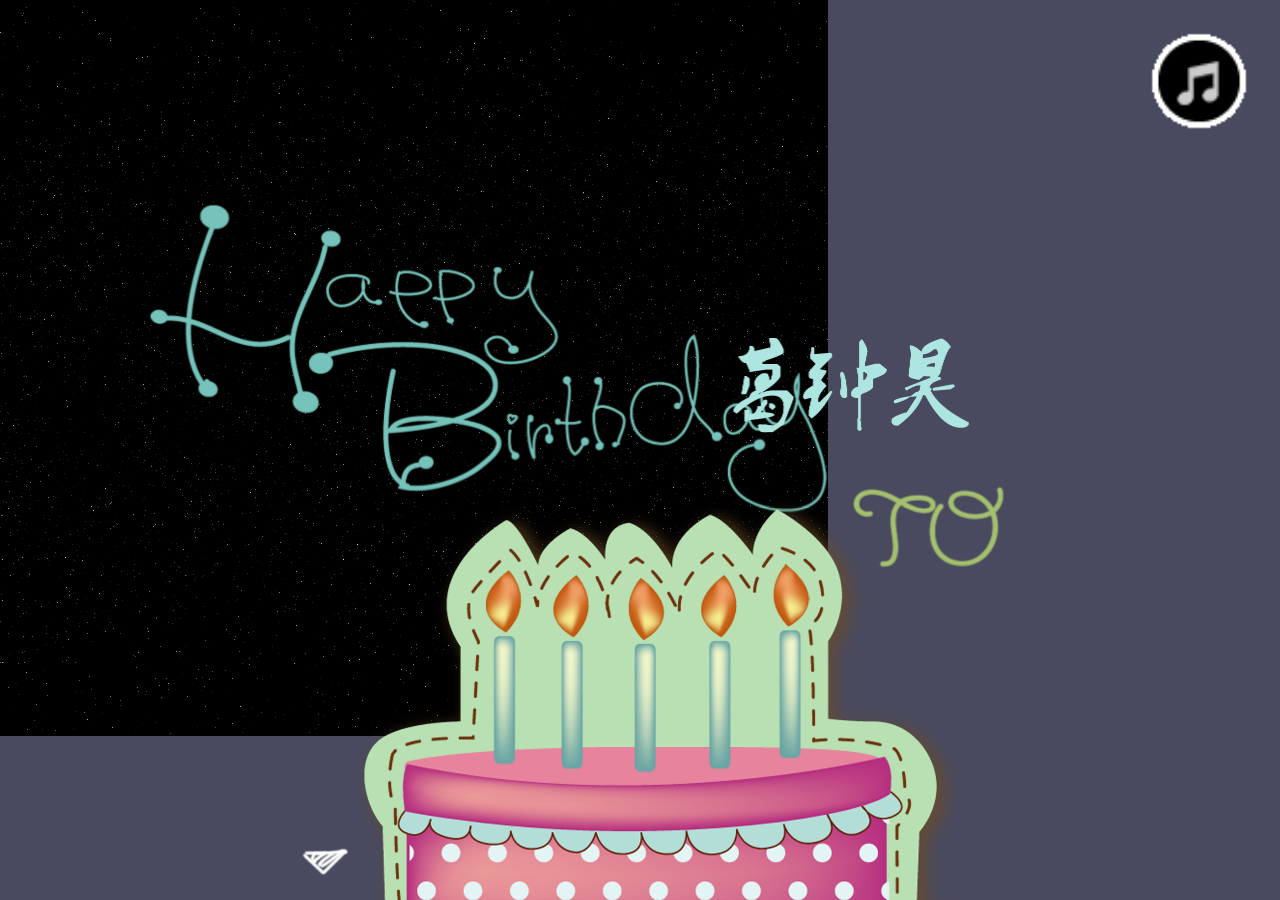
==== commit 5865c392: "update" ====
--- a/index.html
+++ b/index.html
@@ -31,23 +31,12 @@
 .two{
 	height:100%;
 }
-.one .one-back{ width:80%; position:absolute; top:2rem; left:0.7rem;}
-.one .one-no{ width:45%; position:absolute; top:3.3rem; left:1.8rem;}
-.one .one-we{ width:30%; position:absolute; top:4rem; left:2.4rem;}
-.one .one-more{ width:30%; position:absolute; top:4.7rem; left:2.4rem;}
-.box .jiantou{ width:0.4rem; height:0.4rem;font-size:1rem; text-align:center;font-weight:bold; color:#fff; font-family:"黑体";position:absolute; bottom:0rem; left:2.9rem;
- -webkit-animation:run 2s linear infinite;text-shadow:0.01rem 0.01rem #000, -0.01rem -0.01rem #000;
-}
+.box .jiantou{ width:0.5rem;position:absolute; bottom:0rem; left:3rem;animation:run 2s linear infinite;-webkit-animation:run 2s linear infinite;}
+.box .jiantou img{width:0.5rem;}
 @-webkit-keyframes run{
     0%{ transform:translateY(-0.1rem); opacity:1;}	
 	100%{ transform:translateY(-1rem); opacity:0;}	
 }
-.two .two-smile{ width:60%; position:absolute; top:2rem; left:1.3rem;}
-.two .two-sm-people{ width:62%; position:absolute; top:2.7rem; left:1.2rem;}
-.two .two-touxiang{ width:8%; position:absolute; top:2.7rem; left:2rem;}
-.two .two-total{ width:30%; position:absolute; top:2.7rem; left:2.6rem;}
-
-
 .box .music-logo{width: 8%;position: absolute;top: 0.3rem;right:0.3rem;}
 .playing{ -webkit-animation: circle 2s linear infinite; -moz-animation: circle 2s linear infinite; -o-animation:circle 2s linear infinite; animation:circle 2s linear infinite;}
 @-webkit-keyframes circle{ 
@@ -66,6 +55,10 @@
     0%{ transform:rotate(0);}
 	100%{ transform:rotate(1turn)};	
 }
+.imgsize{width:100%;}
+.hb{position: absolute;top:0;left:0;}
+.cake{position: absolute; top:3.5rem;left:0;transform:rotate(-9deg);}
+.gzh{position: absolute; top:3rem;left:2.4rem;}
 </style>
 </head>
 
@@ -78,13 +71,15 @@
     <div class="swiper-wrapper box " id="box">
          <div class="one swiper-slide" id="holder">
                <img src="imgs/music.gif" class="music-logo"/>
-              
-               <p class="jiantou">^</p>
+               <img src="imgs/hb.png" class="ani imgsize hb" swiper-animate-effect="zoomInRight" swiper-animate-duration="2s"/>
+               <img src="imgs/gzh.png" class="ani imgsize gzh" swiper-animate-effect="lightSpeedIn" swiper-animate-duration="2s" swiper-animate-delay="2s">
+               <img src="imgs/cake.png" class="ani imgsize cake" swiper-animate-effect="swing" swiper-animate-duration="2s" swiper-animate-delay="3s"/>
+               <p class="jiantou"><img src="imgs/arrow.png"/></p>
           </div>
           <div class=" two swiper-slide" id="holder2">
                <img src="imgs/music.gif" class="music-logo" />
               
-               <p class="jiantou">^</p>
+               <p class="jiantou"><img src="imgs/arrow.png"/></p>
           </div>
           
     </div>
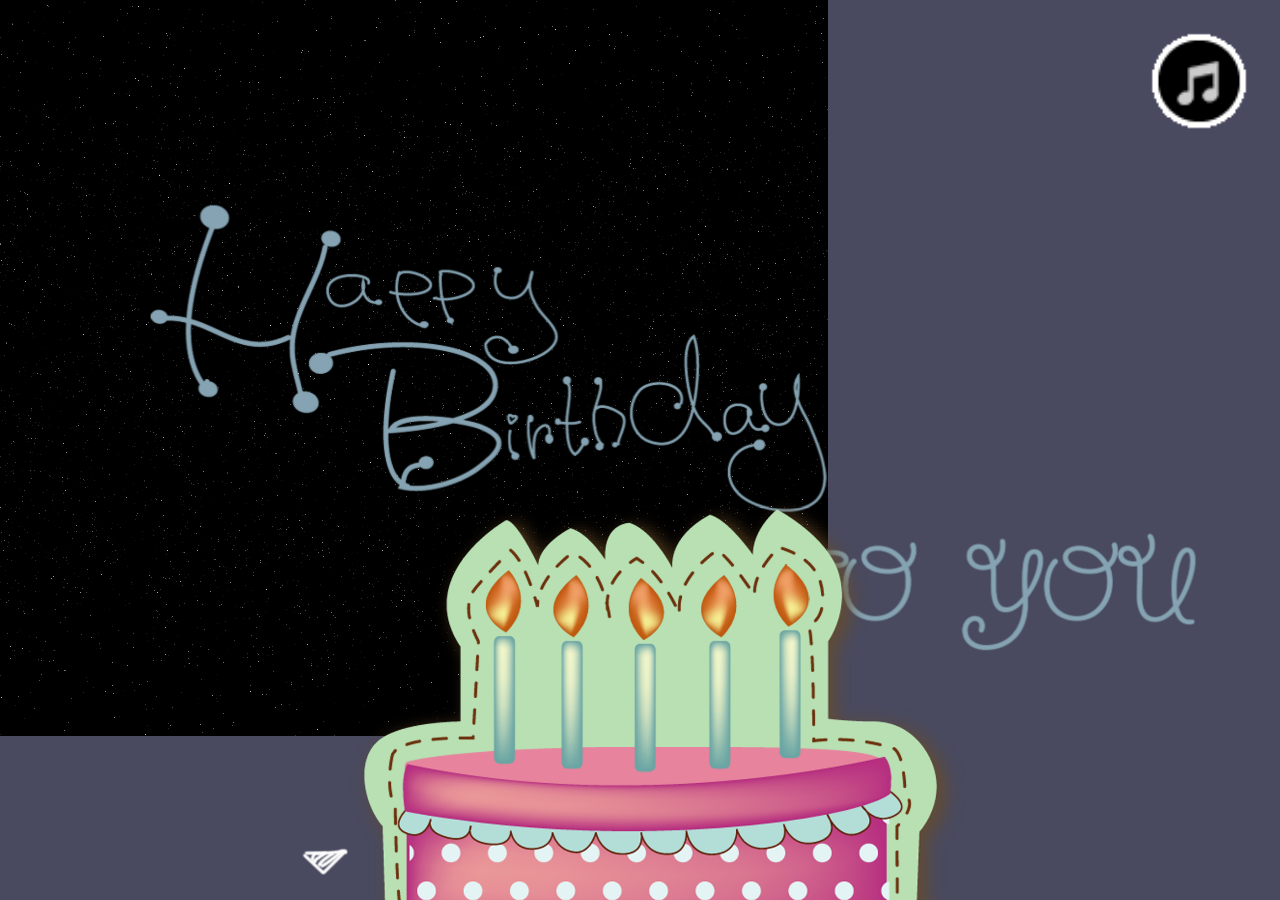
==== commit 8dcbeec3: "update" ====
--- a/index.html
+++ b/index.html
@@ -59,6 +59,7 @@
 .hb{position: absolute;top:0;left:0;}
 .cake{position: absolute; top:3.5rem;left:0;transform:rotate(-9deg);}
 .gzh{position: absolute; top:3rem;left:2.4rem;}
+.font{text-shadow: 0 0 5px #fff, 0 0 10px #fff, 0 0 15px #fff, 0 0 40px #ff00de, 0 0 70px #ff00de; font-size: 0.3rem; position: absolute;top:0.4rem;;left:1rem;}
 </style>
 </head>
 
@@ -72,13 +73,12 @@
          <div class="one swiper-slide" id="holder">
                <img src="imgs/music.gif" class="music-logo"/>
                <img src="imgs/hb.png" class="ani imgsize hb" swiper-animate-effect="zoomInRight" swiper-animate-duration="2s"/>
-               <img src="imgs/gzh.png" class="ani imgsize gzh" swiper-animate-effect="lightSpeedIn" swiper-animate-duration="2s" swiper-animate-delay="2s">
-               <img src="imgs/cake.png" class="ani imgsize cake" swiper-animate-effect="swing" swiper-animate-duration="2s" swiper-animate-delay="3s"/>
+               <img src="imgs/cake.png" class="ani imgsize cake" swiper-animate-effect="swing" swiper-animate-duration="2s" swiper-animate-delay="2s"/>
                <p class="jiantou"><img src="imgs/arrow.png"/></p>
           </div>
           <div class=" two swiper-slide" id="holder2">
                <img src="imgs/music.gif" class="music-logo" />
-              
+               <p class="font ani" swiper-animate-effect="fadeIn" swiper-animate-duration="2s">那一年</p>
                <p class="jiantou"><img src="imgs/arrow.png"/></p>
           </div>
           
